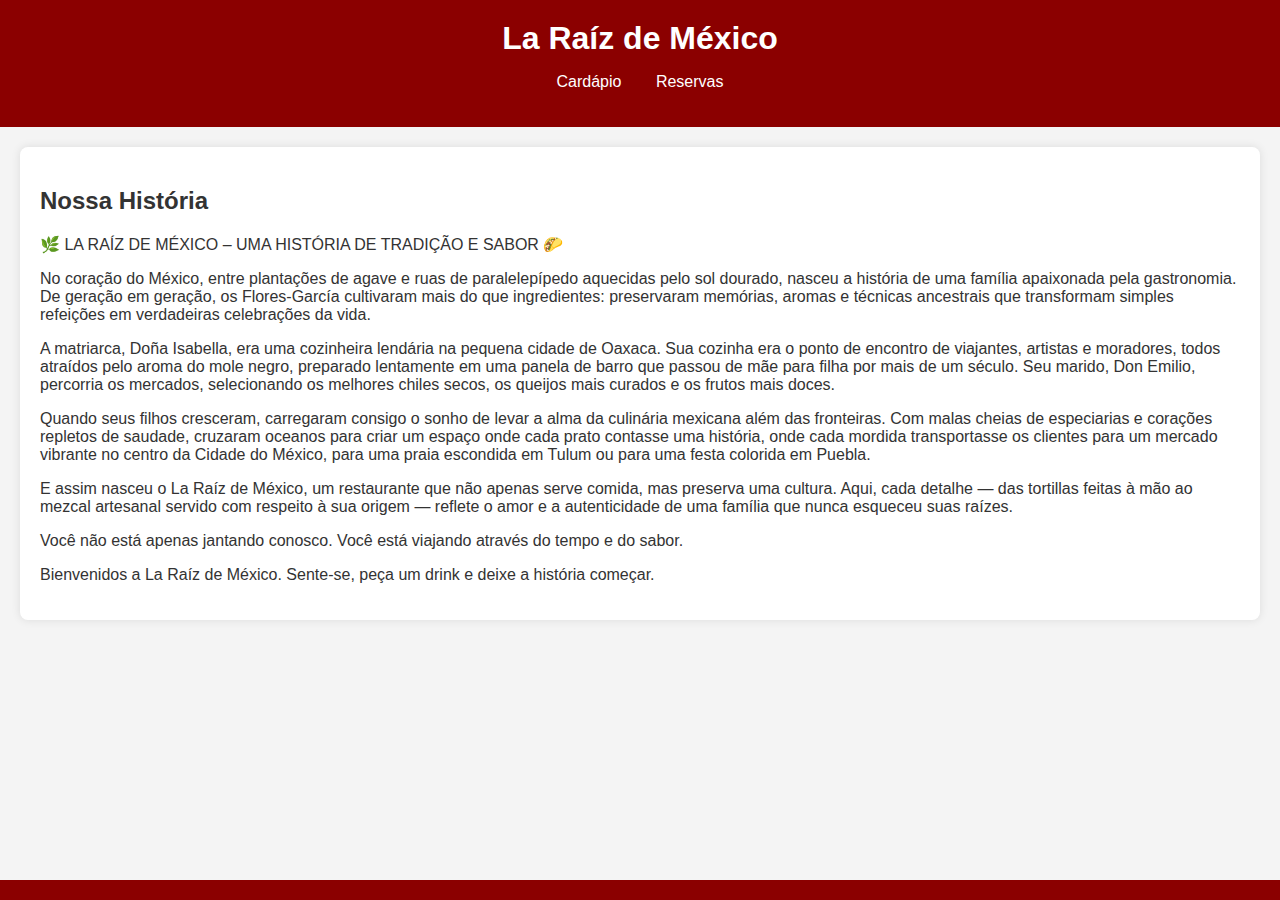
==== index.html @ 7cb22879 "Adição dos arquivos base: index.html e style.css" ====
<!DOCTYPE html>
<html lang="pt-BR">
<head>
    <meta charset="UTF-8">
    <meta name="viewport" content="width=device-width, initial-scale=1.0">
    <title>La Raíz de México</title>
    <link rel="stylesheet" href="style.css">
</head>
<body>
    <header>
        <h1>La Raíz de México</h1>
        <nav>
            <ul>
                <li><a href="menu.html">Cardápio</a></li>
                <li><a href="reservas.html">Reservas</a></li>
            </ul>
        </nav>
    </header>
    <main>
        <section id="historia">
            <h2>Nossa História</h2>
            <p>🌿 LA RAÍZ DE MÉXICO – UMA HISTÓRIA DE TRADIÇÃO E SABOR 🌮</p>
            <p>No coração do México, entre plantações de agave e ruas de paralelepípedo aquecidas pelo sol dourado, nasceu a história de uma família apaixonada pela gastronomia. De geração em geração, os Flores-García cultivaram mais do que ingredientes: preservaram memórias, aromas e técnicas ancestrais que transformam simples refeições em verdadeiras celebrações da vida.</p>
            <p>A matriarca, Doña Isabella, era uma cozinheira lendária na pequena cidade de Oaxaca. Sua cozinha era o ponto de encontro de viajantes, artistas e moradores, todos atraídos pelo aroma do mole negro, preparado lentamente em uma panela de barro que passou de mãe para filha por mais de um século. Seu marido, Don Emilio, percorria os mercados, selecionando os melhores chiles secos, os queijos mais curados e os frutos mais doces.</p>
            <p>Quando seus filhos cresceram, carregaram consigo o sonho de levar a alma da culinária mexicana além das fronteiras. Com malas cheias de especiarias e corações repletos de saudade, cruzaram oceanos para criar um espaço onde cada prato contasse uma história, onde cada mordida transportasse os clientes para um mercado vibrante no centro da Cidade do México, para uma praia escondida em Tulum ou para uma festa colorida em Puebla.</p>
            <p>E assim nasceu o La Raíz de México, um restaurante que não apenas serve comida, mas preserva uma cultura. Aqui, cada detalhe — das tortillas feitas à mão ao mezcal artesanal servido com respeito à sua origem — reflete o amor e a autenticidade de uma família que nunca esqueceu suas raízes.</p>
            <p>Você não está apenas jantando conosco. Você está viajando através do tempo e do sabor.</p>
            <p>Bienvenidos a La Raíz de México. Sente-se, peça um drink e deixe a história começar.</p>
        </section>
    </main>
    <footer>
    </footer>
</body>
</html>
---- style.css ----
body {
    font-family: 'Arial', sans-serif;
    margin: 0;
    padding: 0;
    background-color: #f4f4f4;
    color: #333;
}

header {
    background-color: #8B0000;
    color: white;
    padding: 20px;
    text-align: center;
}

header h1 {
    margin: 0;
}

nav ul {
    list-style-type: none;
    padding: 0;
}

nav ul li {
    display: inline;
    margin: 0 15px;
}

nav ul li a {
    color: white;
    text-decoration: none;
}

main {
    padding: 20px;
}

section#historia {
    background-color: white;
    padding: 20px;
    border-radius: 8px;
    box-shadow: 0 0 10px rgba(0, 0, 0, 0.1);
}

footer {
    background-color: #8B0000;
    color: white;
    text-align: center;
    padding: 10px;
    position: fixed;
    width: 100%;
    bottom: 0;
}
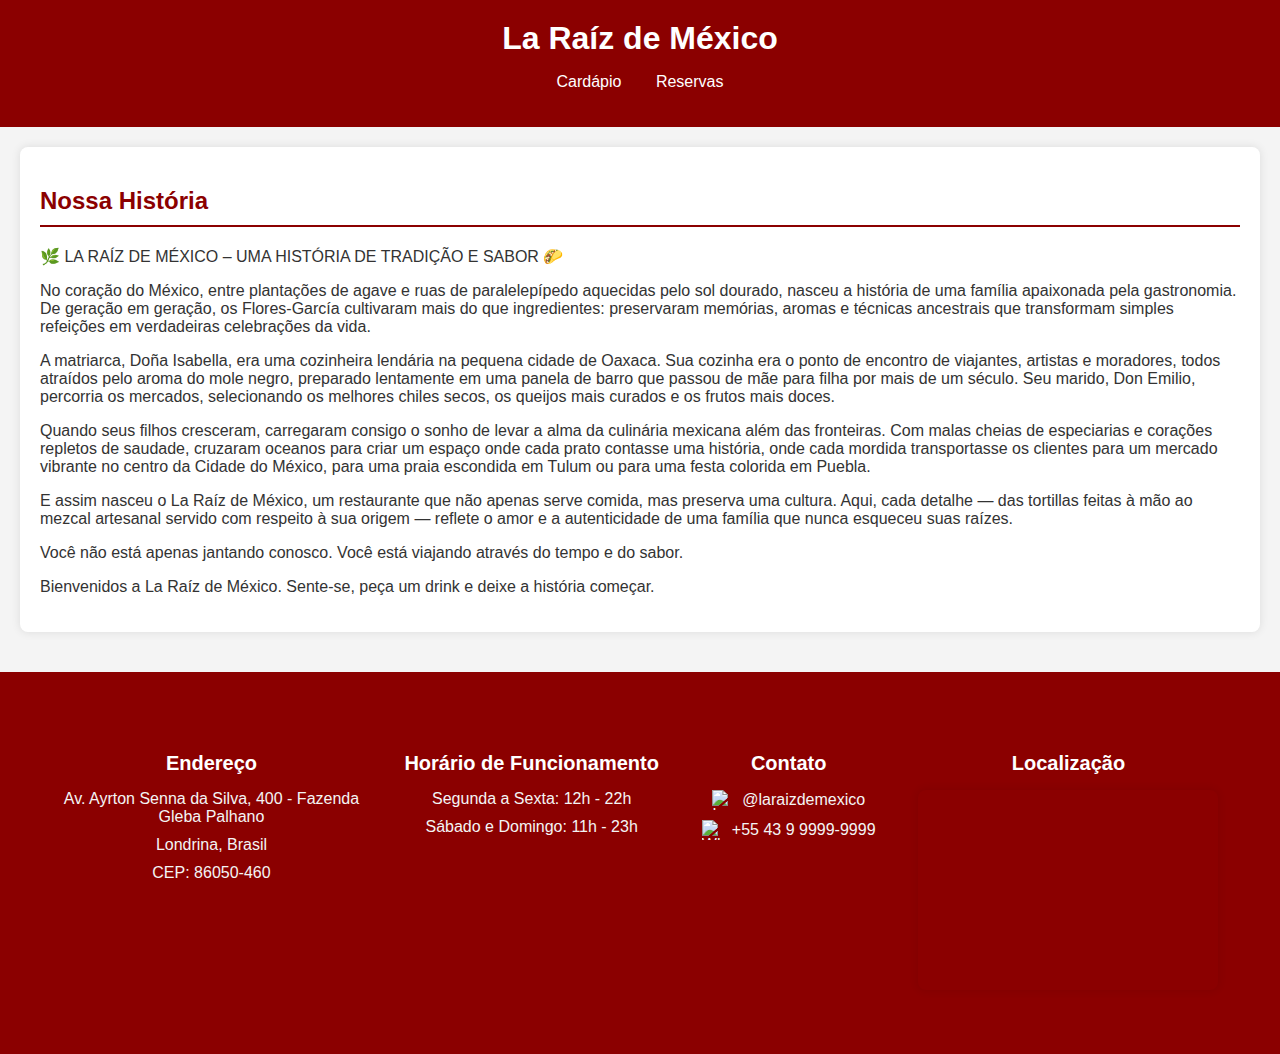
==== commit bd5eb023: "Adição do rodapé com endereço, Google Maps, Instagram, WhatsApp e informações de contato" ====
--- a/index.html
+++ b/index.html
@@ -29,6 +29,45 @@
         </section>
     </main>
     <footer>
+        <div class="footer-content">
+            <div class="footer-section">
+                <h3>Endereço</h3>
+                <p>Av. Ayrton Senna da Silva, 400 - Fazenda Gleba Palhano</p>
+                <p>Londrina, Brasil</p>
+                <p>CEP: 86050-460</p>
+            </div>
+            <div class="footer-section">
+                <h3>Horário de Funcionamento</h3>
+                <p>Segunda a Sexta: 12h - 22h</p>
+                <p>Sábado e Domingo: 11h - 23h</p>
+            </div>
+            <div class="footer-section">
+                <h3>Contato</h3>
+                <p>
+                    <a href="https://www.instagram.com/laraizdemexico" target="_blank">
+                        <img src="https://upload.wikimedia.org/wikipedia/commons/a/a5/Instagram_icon.png" alt="Instagram" class="social-icon">
+                        @laraizdemexico
+                    </a>
+                </p>
+                <p>
+                    <a href="https://wa.me/5543999999999" target="_blank">
+                        <img src="https://upload.wikimedia.org/wikipedia/commons/6/6b/WhatsApp.svg" alt="WhatsApp" class="social-icon">
+                        +55 43 9 9999-9999
+                    </a>
+                </p>
+            </div>
+            <div class="footer-section">
+                <h3>Localização</h3>
+                <iframe
+                    src="https://www.google.com/maps/embed?pb=!1m18!1m12!1m3!1d567.0749127268768!2d-51.17758622887993!3d-23.32932704343494!2m3!1f0!2f0!3f0!3m2!1i1024!2i768!4f13.1!3m3!1m2!1s0x94eb434d19fb937d%3A0xb5426bfd4496c08b!2sAurora%20Shopping%20-%20Av.%20Ayrton%20Senna%20da%20Silva%2C%20400%20-%20Loja%2009-10%20-%20Palhano%201%2C%20Londrina%20-%20PR%2C%2086050-460!5e1!3m2!1spt-BR!2sbr!4v1742503009644!5m2!1spt-BR!2sbr%22%20width=%22600%22%20height=%22450%22%20style=%22border:0;%22%20allowfullscreen=%22%22%20loading=%22lazy%22%20referrerpolicy=%22no-referrer-when-downgrade"
+                    width="300"
+                    height="200"
+                    style="border:0;"
+                    allowfullscreen=""
+                    loading="lazy">
+                </iframe>
+            </div>
+        </div>
     </footer>
 </body>
 </html>--- a/style.css
+++ b/style.css
@@ -36,19 +36,165 @@
     padding: 20px;
 }
 
-section#historia {
+section {
     background-color: white;
     padding: 20px;
     border-radius: 8px;
     box-shadow: 0 0 10px rgba(0, 0, 0, 0.1);
-}
-
+    margin-bottom: 20px;
+}
+
+h2 {
+    color: #8B0000;
+    border-bottom: 2px solid #8B0000;
+    padding-bottom: 10px;
+}
+
+.item {
+    margin-bottom: 20px;
+}
+
+.item h3 {
+    color: #8B0000;
+    margin-bottom: 10px;
+}
+
+.item p {
+    margin: 5px 0;
+}
+
+#reservas form {
+    max-width: 600px;
+    margin: 0 auto;
+}
+
+.form-group {
+    margin-bottom: 15px;
+}
+
+.form-group label {
+    display: block;
+    margin-bottom: 5px;
+    font-weight: bold;
+}
+
+.form-group input,
+.form-group textarea {
+    width: 100%;
+    padding: 10px;
+    border: 1px solid #ccc;
+    border-radius: 4px;
+    font-size: 16px;
+}
+
+.form-group textarea {
+    resize: vertical;
+}
+
+button {
+    background-color: #8B0000;
+    color: white;
+    padding: 10px 20px;
+    border: none;
+    border-radius: 4px;
+    font-size: 16px;
+    cursor: pointer;
+}
+
+button:hover {
+    background-color: #700000;
+}
+
+#confirmacao {
+    text-align: center;
+    padding: 40px;
+    background-color: white;
+    border-radius: 8px;
+    box-shadow: 0 0 10px rgba(0, 0, 0, 0.1);
+    max-width: 600px;
+    margin: 40px auto;
+}
+
+#confirmacao h2 {
+    color: #8B0000;
+    margin-bottom: 20px;
+    font-size: 28px;
+}
+
+#confirmacao p {
+    font-size: 18px;
+    margin-bottom: 20px;
+    color: #555;
+}
+
+#confirmacao a {
+    color: #8B0000;
+    text-decoration: none;
+    font-weight: bold;
+    font-size: 16px;
+    padding: 10px 20px;
+    border: 2px solid #8B0000;
+    border-radius: 4px;
+    transition: background-color 0.3s, color 0.3s;
+}
+
+#confirmacao a:hover {
+    background-color: #8B0000;
+    color: white;
+}
+
+/* Estilos para o rodapé */
 footer {
     background-color: #8B0000;
     color: white;
+    padding: 40px 20px;
     text-align: center;
-    padding: 10px;
-    position: fixed;
-    width: 100%;
-    bottom: 0;
+}
+
+.footer-content {
+    display: flex;
+    justify-content: space-around;
+    flex-wrap: wrap;
+    max-width: 1200px;
+    margin: 0 auto;
+}
+
+.footer-section {
+    margin: 20px;
+    max-width: 300px;
+}
+
+.footer-section h3 {
+    font-size: 20px;
+    margin-bottom: 15px;
+    color: #fff;
+}
+
+.footer-section p {
+    font-size: 16px;
+    margin: 10px 0;
+    color: #f4f4f4;
+}
+
+.footer-section a {
+    color: #f4f4f4;
+    text-decoration: none;
+    display: flex;
+    align-items: center;
+    justify-content: center;
+}
+
+.footer-section a:hover {
+    text-decoration: underline;
+}
+
+.social-icon {
+    width: 20px;
+    height: 20px;
+    margin-right: 10px;
+}
+
+iframe {
+    border-radius: 8px;
+    box-shadow: 0 0 10px rgba(0, 0, 0, 0.1);
 }